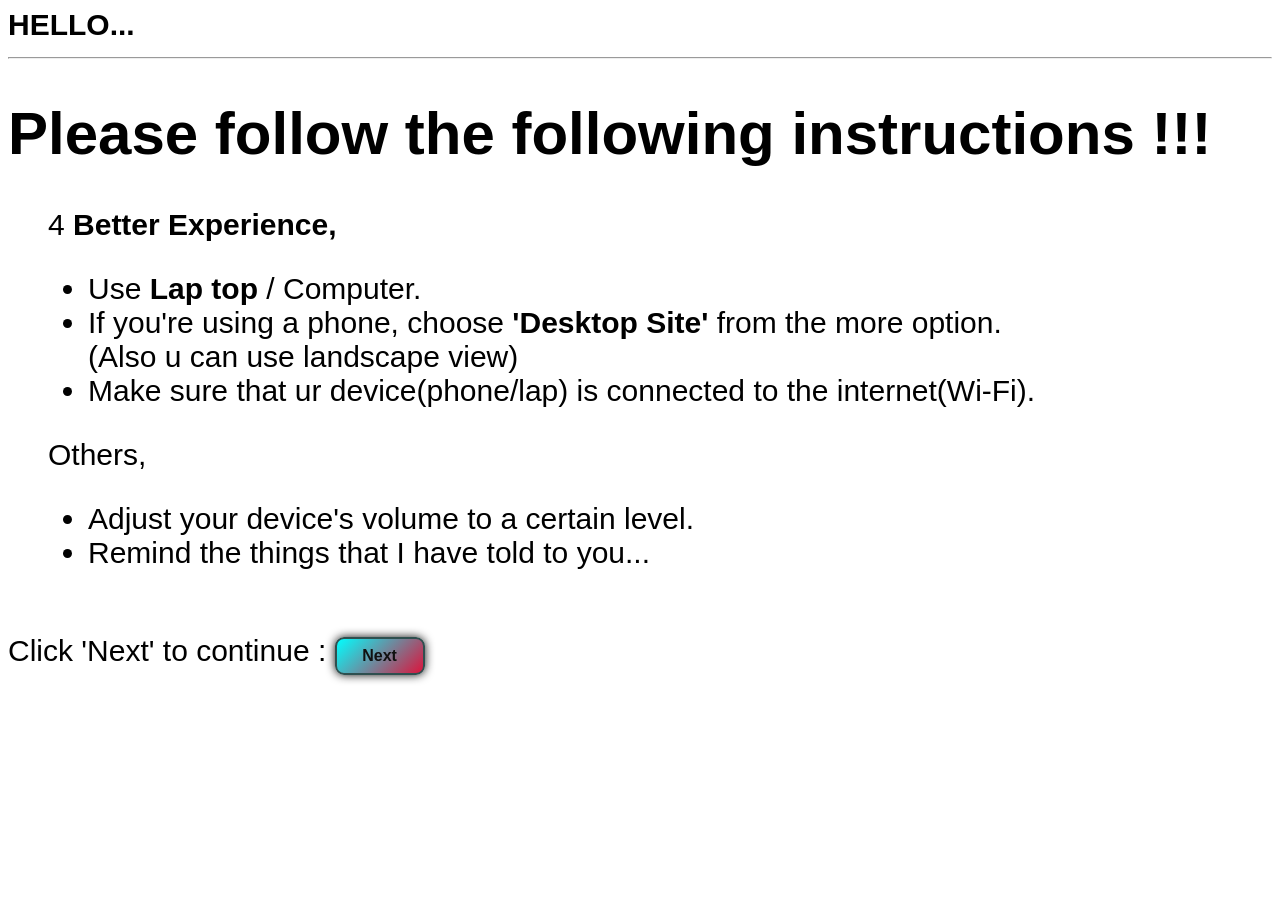
==== index.html @ f951b3e3 "Add files via upload" ====
<!DOCTYPE html>
<html lang="en">
<head>
<title>Instructions!!!</title>
<style>

 body {
  background: url("images/R (1).jpg") no-repeat;
  background-size: cover;
  font-family: 'Open Sans', sans-serif;
  font-size:30px;
  color:black;
  height: 100vh;
  backdrop-filter: blur(1px);
  }
  
  .btn{
	  width:90px;
	  height:35;
     
      color:#111;
      cursor: pointer;
      transition: all 0.3s ease;
      box-shadow: 0 0 10px #111;
	  font-size: 16px;
	  padding: 8px;
	  border-radius: 9px;
	  border: 2px solid darkslategray;
	 
	  background: linear-gradient(-45deg, #0b0c10, #111, #2e8b57, #dc143c, #00ffff);
      background-size: 400% 400%;
      animation: gradientShift 10s ease infinite;
    }
	
	 @keyframes gradientShift {
      0% { background-position: 0% 50%; }
      50% { background-position: 100% 50%; }
      100% { background-position: 0% 50%; }
    }
	
	.btn:hover {
	border-radius:12px;
      box-shadow: 0 0 20px cyan, 0 0 20px cyan;
      border-color:cyan;
      background: #00ffff;
      color: #0b0c10;
	  }
	  
	  @media(max-width:600px){
	  body{
	  background-size:cover;
	   background: url("images/R (1).jpg") repeat-y;
	  }
	  }

</style>
</head>
<body>
<b>
HELLO...
</b>
<hr>
	<dt>
	<dl><h1>Please follow the following instructions !!!</h1></dl>
		<dd> 4 <b>Better Experience,</b>
			<ul>
			  <li>Use <b>Lap top</b> / Computer.</li>
			  <li>If you're using a phone, choose <b>'Desktop Site'</b> from the more option.<br>(Also u can use landscape view)</li>
			  <li>Make sure that ur device(phone/lap) is connected to the internet(Wi-Fi).</li>
			</ul>
		</dd>
		<dd>Others,
			<ul>
			  <li>Adjust your device's volume to a certain level.</li>
			  <li>Remind the things that I have told to you...</li>
		</dd>
	</dt>
<br>

Click 'Next' to continue :
<a href="lock.html">
<button class="btn"><b>Next</b></button>
</a>

</body>
</html>
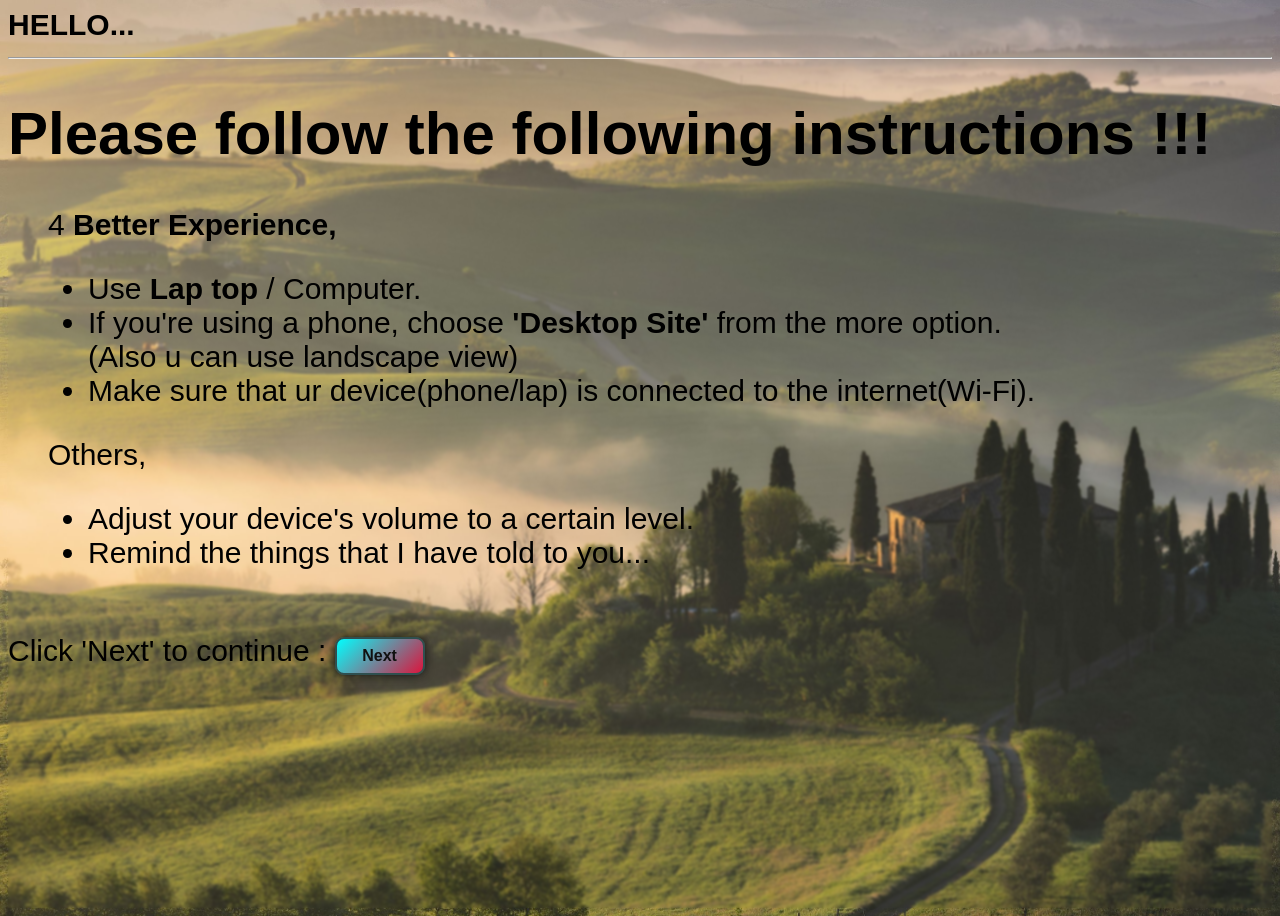
==== commit 4ae4a92f: "Update index.html" ====
--- a/index.html
+++ b/index.html
@@ -5,7 +5,7 @@
 <style>
 
  body {
-  background: url("images/R (1).jpg") no-repeat;
+  background: url("R (1).jpg") no-repeat;
   background-size: cover;
   font-family: 'Open Sans', sans-serif;
   font-size:30px;
@@ -49,7 +49,7 @@
 	  @media(max-width:600px){
 	  body{
 	  background-size:cover;
-	   background: url("images/R (1).jpg") repeat-y;
+	   background: url("R (1).jpg") repeat-y;
 	  }
 	  }
 
@@ -83,4 +83,5 @@
 </a>
 
 </body>
-</html>+
+</html>
